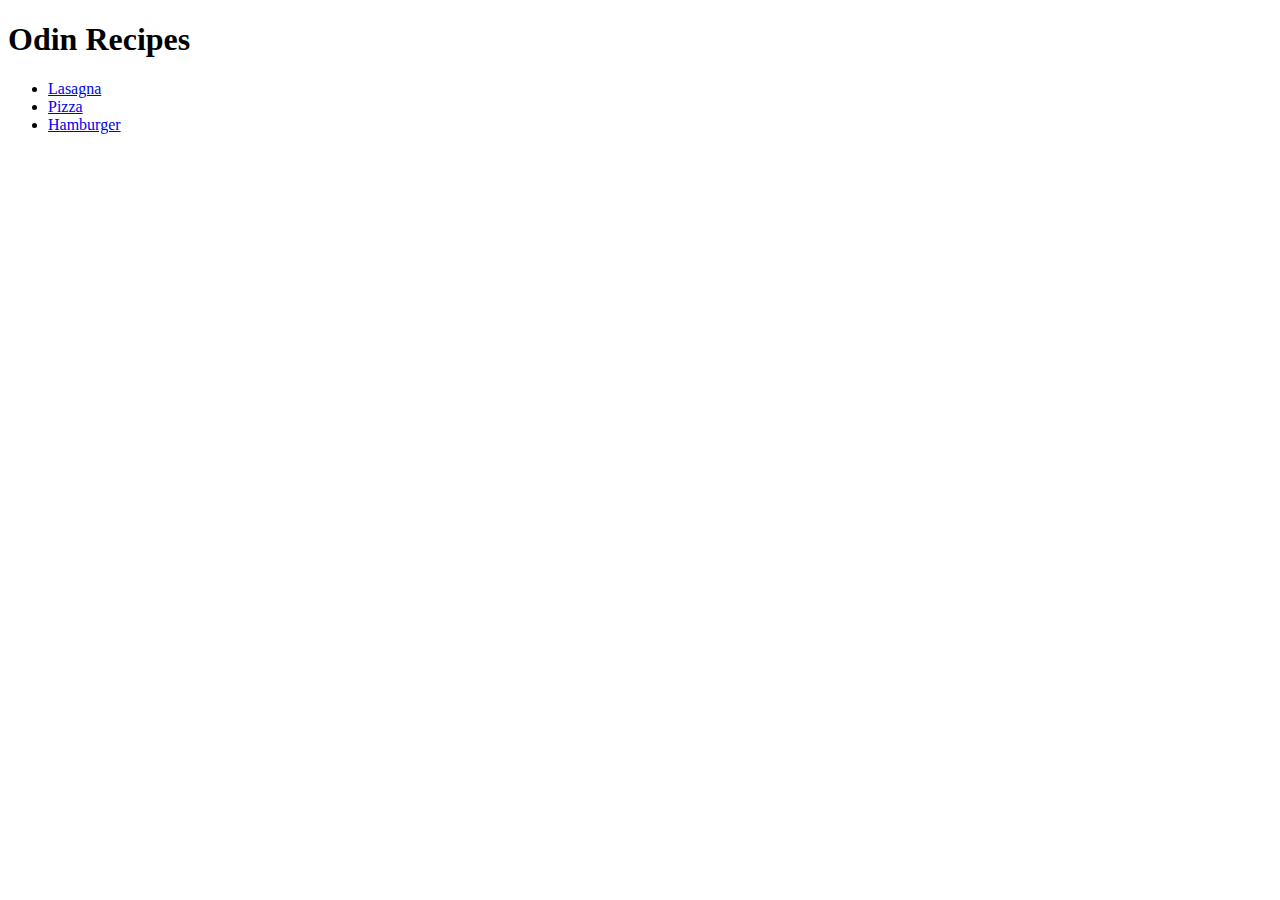
==== index.html @ c1d8c500 "Recipes HTML website" ====
<!DOCTYPE html>
<html lang="en">
<head>
    <meta charset="UTF-8">
    <meta http-equiv="X-UA-Compatible" content="IE=edge">
    <meta name="viewport" content="width=device-width, initial-scale=1.0">
    <title>Document</title>
</head>
<body>
    <h1>Odin Recipes</h1>
<ul>
    <li><a href="recipes/lasagna.html">Lasagna</a></li>
    <li><a href="recipes/pizza.html">Pizza</a></li>
    <li><a href="recipes/hamburger.html">Hamburger</a></li>
</ul>
</body>
</html>
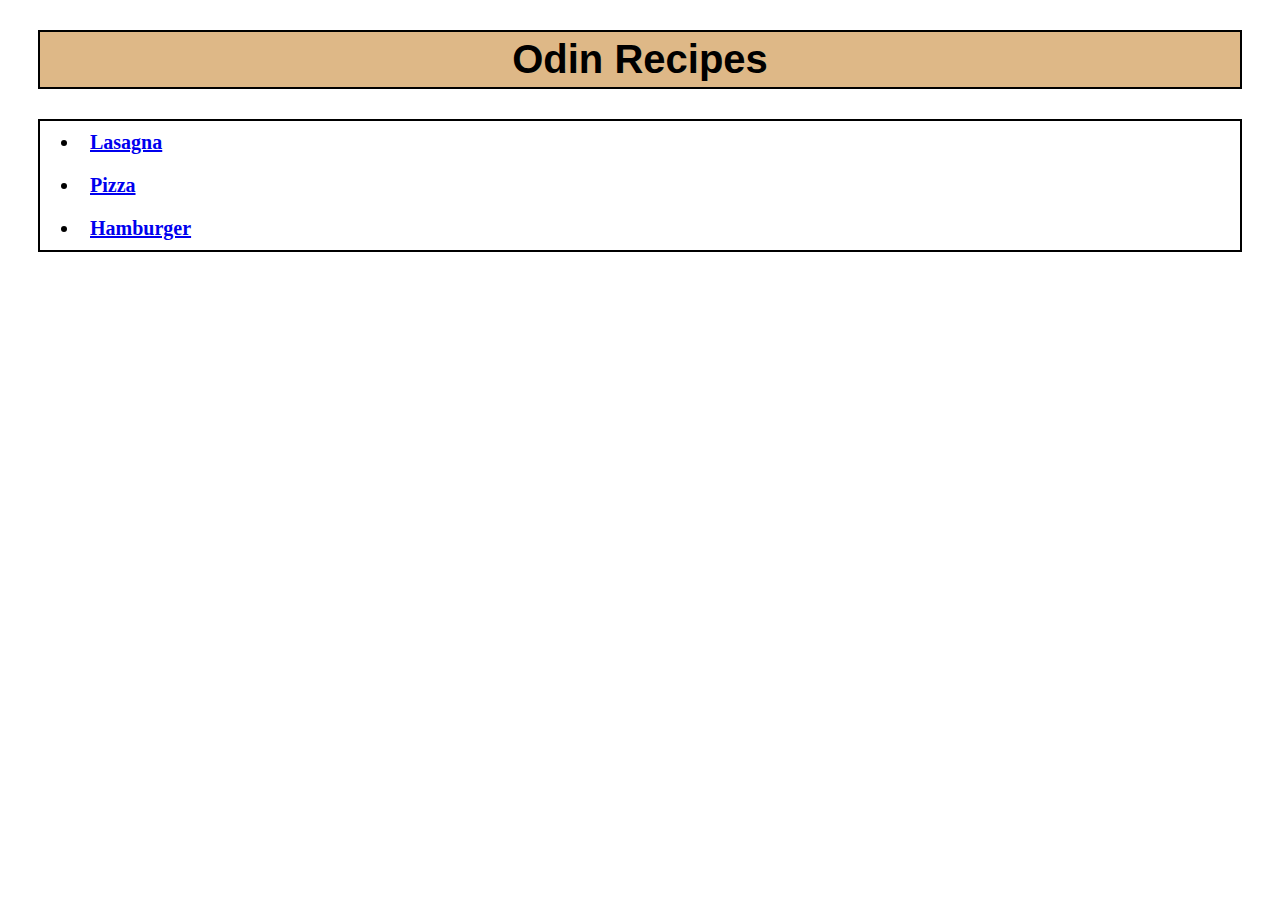
==== commit 63147f0e: "Updated styles CSS for webpage" ====
--- a/index.html
+++ b/index.html
@@ -5,6 +5,7 @@
     <meta http-equiv="X-UA-Compatible" content="IE=edge">
     <meta name="viewport" content="width=device-width, initial-scale=1.0">
     <title>Document</title>
+    <link rel="stylesheet" href="styles.css">
 </head>
 <body>
     <h1>Odin Recipes</h1>
--- a/styles.css
+++ b/styles.css
@@ -0,0 +1,29 @@
+* {
+    box-sizing: border-box;
+}
+
+h1 {
+    background-color: burlywood;
+    text-align: center;
+    font-size: 40px;
+    border:2px solid black;
+    padding: 5px;
+    margin: 30px;
+    font-family:Arial, Helvetica, sans-serif;
+
+}
+
+li {
+    font-size: 20px;
+    padding: 10px;
+    font-weight: bold;
+}
+
+ul {
+    background-color: white;
+    border: 2px solid black;
+    display:block;
+    margin: 30px;
+    padding-left: 0 auto ;
+    
+}